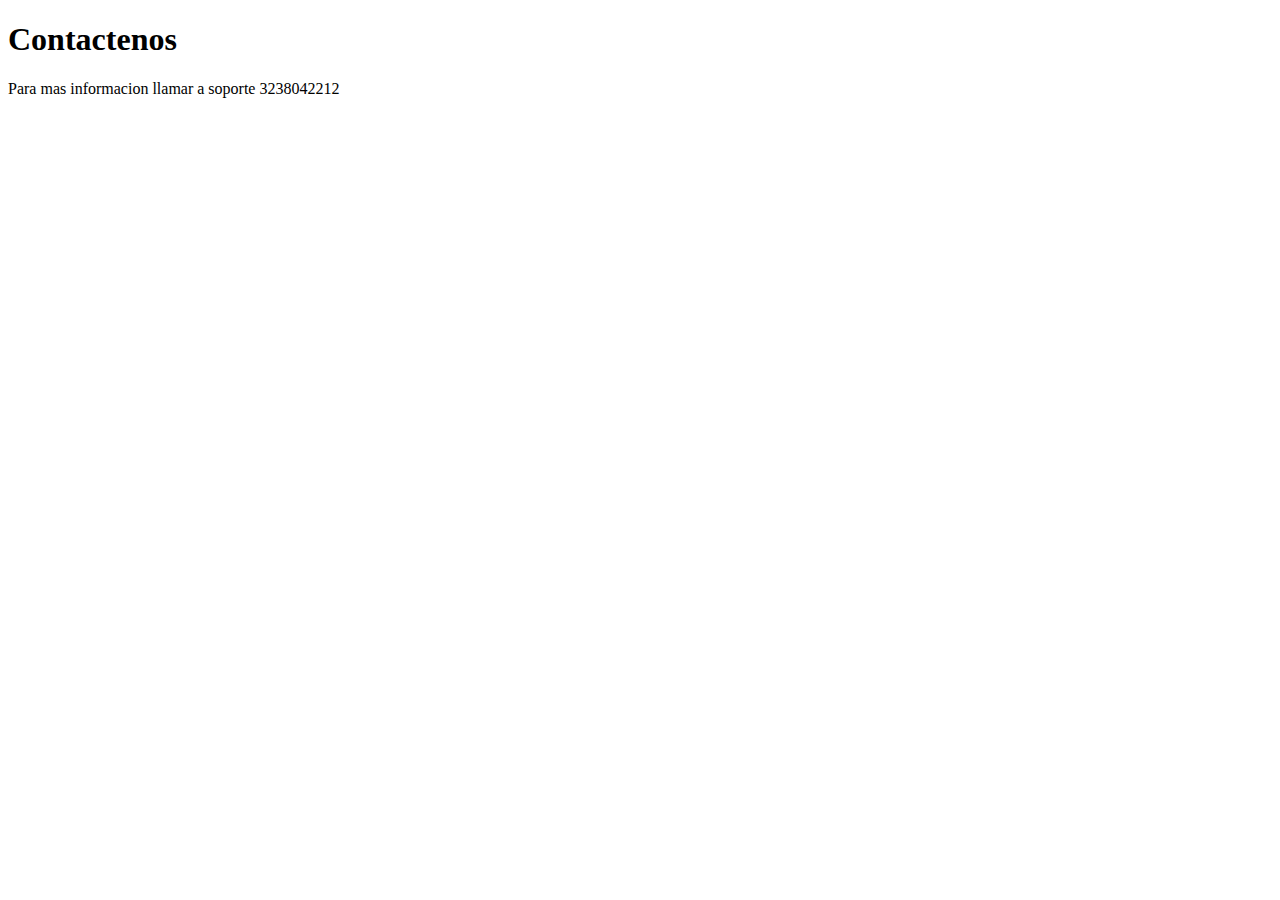
==== Contactenos.html @ bc946a8d "Mi primera pagina" ====
<!DOCTYPE html>
<html lang="en">

<head>
    <meta charset="UTF-8">
    <meta name="viewport" content="width=device-width, initial-scale=1.0">
    <title>Contactenos</title>
</head>

<body>
    <h1>Contactenos</h1>
    <p>Para mas informacion llamar a soporte 3238042212</p>
</body>

</html>
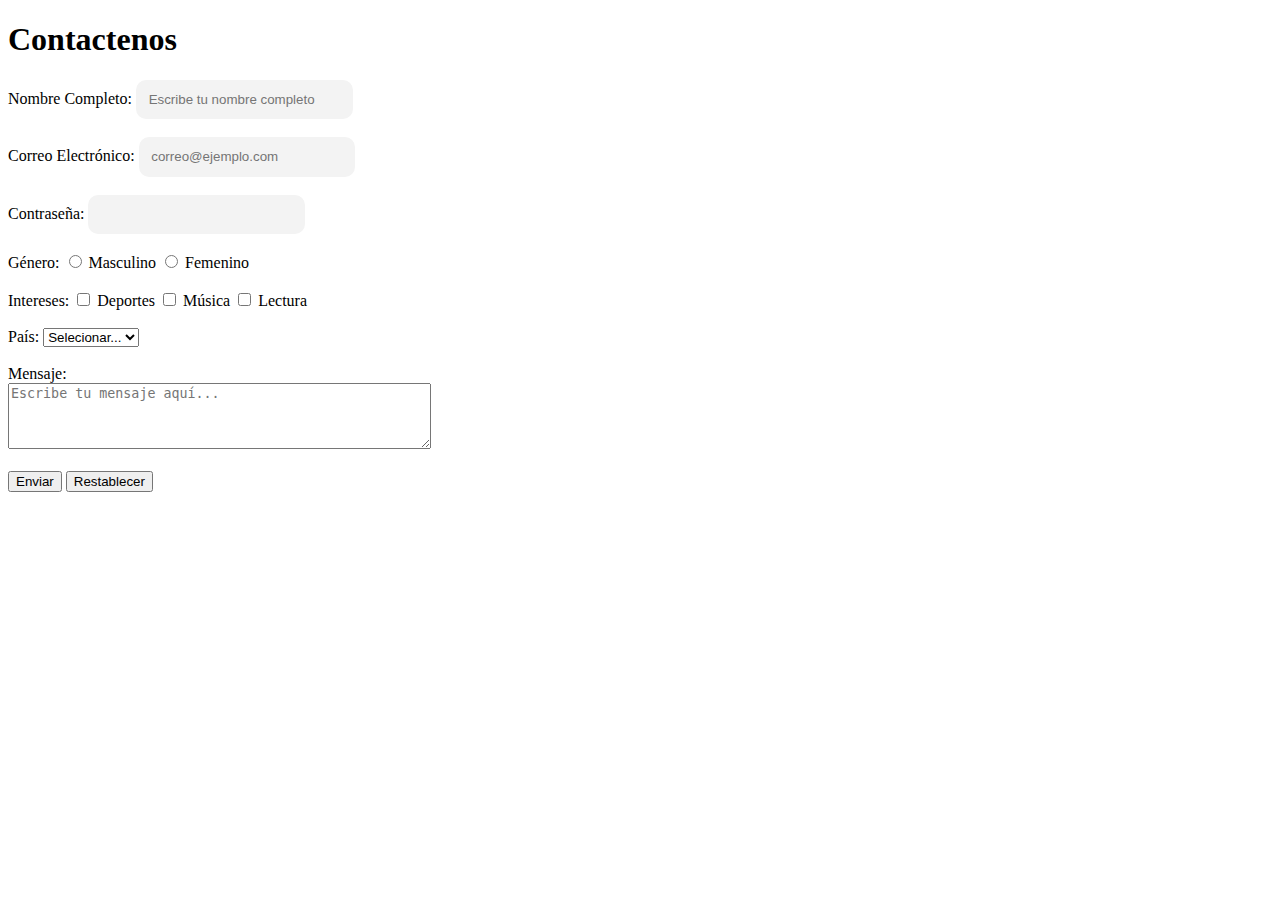
==== commit e131a33f: "Sesion2.1" ====
--- a/Contactenos.html
+++ b/Contactenos.html
@@ -5,11 +5,44 @@
     <meta charset="UTF-8">
     <meta name="viewport" content="width=device-width, initial-scale=1.0">
     <title>Contactenos</title>
+    <link rel="stylesheet" href="Css/styles.css">
 </head>
 
 <body>
     <h1>Contactenos</h1>
-    <p>Para mas informacion llamar a soporte 3238042212</p>
+    <form action="/enviar_datos" method="get">
+        <label for="nombre">Nombre Completo:</label>
+        <input class="input" type="text" id="nombre" name="nombre" required placeholder="Escribe tu nombre completo"><br><br>
+    
+        <label for="email">Correo Electrónico:</label>
+        <input class="input" type="email" id="email" name="email" required placeholder="correo@ejemplo.com"><br><br>
+    
+        <label for="password">Contraseña:</label>
+        <input class="input" type="password" id="password" name="password" required><br><br>
+    
+        <label>Género:</label>
+        <input type="radio" name="genero" value="masculino"> Masculino
+        <input type="radio" name="genero" value="femenino"> Femenino <br><br>
+    
+        <label>Intereses:</label>
+        <input type="checkbox" name="interes" value="deportes"> Deportes
+        <input type="checkbox" name="interes" value="musica"> Música
+        <input type="checkbox" name="interes" value="lectura"> Lectura <br><br>
+    
+        <label for="pais">País:</label>
+        <select id="pais" name="pais">
+            <option >Selecionar...</option>
+            <option value="Colombia">Colombia</option>
+            <option value="mexico">México</option>
+            <option value="españa">España</option>
+        </select><br><br>
+    
+        <label for="mensaje">Mensaje:</label><br>
+        <textarea id="mensaje" name="mensaje" rows="4" cols="50" placeholder="Escribe tu mensaje aquí..."></textarea> <br><br>
+    
+        <button type="submit">Enviar</button>
+        <button type="reset">Restablecer</button>
+    </form>
 </body>
 
 </html>--- a/Css/styles.css
+++ b/Css/styles.css
@@ -0,0 +1,135 @@
+.subtitulo {
+  color: red;
+}
+
+.Name {
+  color: blue;
+  margin: 0 px;
+}
+
+.descripcion {
+  color: blueviolet;
+}
+
+.descripcion2 {
+  color: yellow;
+}
+.descripcion3 {
+  color: rgb(0, 255, 55);
+}
+
+.estudios {
+  color: aqua;
+}
+
+.hobby {
+  color: coral;
+}
+
+#sesion1 {
+  width: auto;
+  height: auto;
+  margin: 10px;
+  padding: 10px;
+  border: 1px solid black;
+}
+#sesion2 {
+  width: auto;
+  height: auto;
+  margin: 10px;
+  padding: 10px;
+  border: 1px solid black;
+}
+#sesion3 {
+  width: auto;
+  height: auto;
+  margin: 10px;
+  padding: 10px;
+  border: 1px solid black;
+}
+
+.contenedor {
+  display: flex;
+  justify-content: space-around;
+}
+
+.item {
+  width: 50%;
+  height: 200px;
+  background-color: lightblue;
+}
+
+.grid-container {
+  display: grid;
+  grid-template-columns: auto auto auto;
+  gap: 10px;
+}
+
+.grid-item {
+  background-color: lightgreen;
+  padding: 20px;
+}
+
+.foto-perfil {
+  text-align: center;
+}
+.Menu {
+  text-align: center;
+}
+
+/* tablas */
+table {
+    width: 100%;
+    border-collapse: collapse;
+    border: 2px solid rgb(140 140 140);
+    font-family: sans-serif;
+    font-size: 0.8rem;
+    letter-spacing: 1px;
+}
+
+td,
+th {
+  border: 1px solid rgb(160 160 160);
+  padding: 8px 10px;
+}
+
+[scope='col'] {
+    background-color: #505050;
+    color: #fff;
+}
+
+tr:nth-of-type(even) {
+    background-color: #eee;
+  }
+
+/* formularios */
+
+/* From Uiverse.io by shadowmurphy */ 
+.input {
+    border: 2px solid transparent;
+    width: 15em;
+    height: 2.5em;
+    padding-left: 0.8em;
+    outline: none;
+    overflow: hidden;
+    background-color: #F3F3F3;
+    border-radius: 10px;
+    transition: all 0.5s;
+  }
+  
+  .input:hover,
+  .input:focus {
+    border: 2px solid #4A9DEC;
+    box-shadow: 0px 0px 0px 7px rgb(74, 157, 236, 20%);
+    background-color: white;
+  }
+  
+
+
+/* media para dispositivos moviles */
+
+@media (max-width: 660px) {
+  .contenedor {
+    flex-direction: column;
+  }
+}
